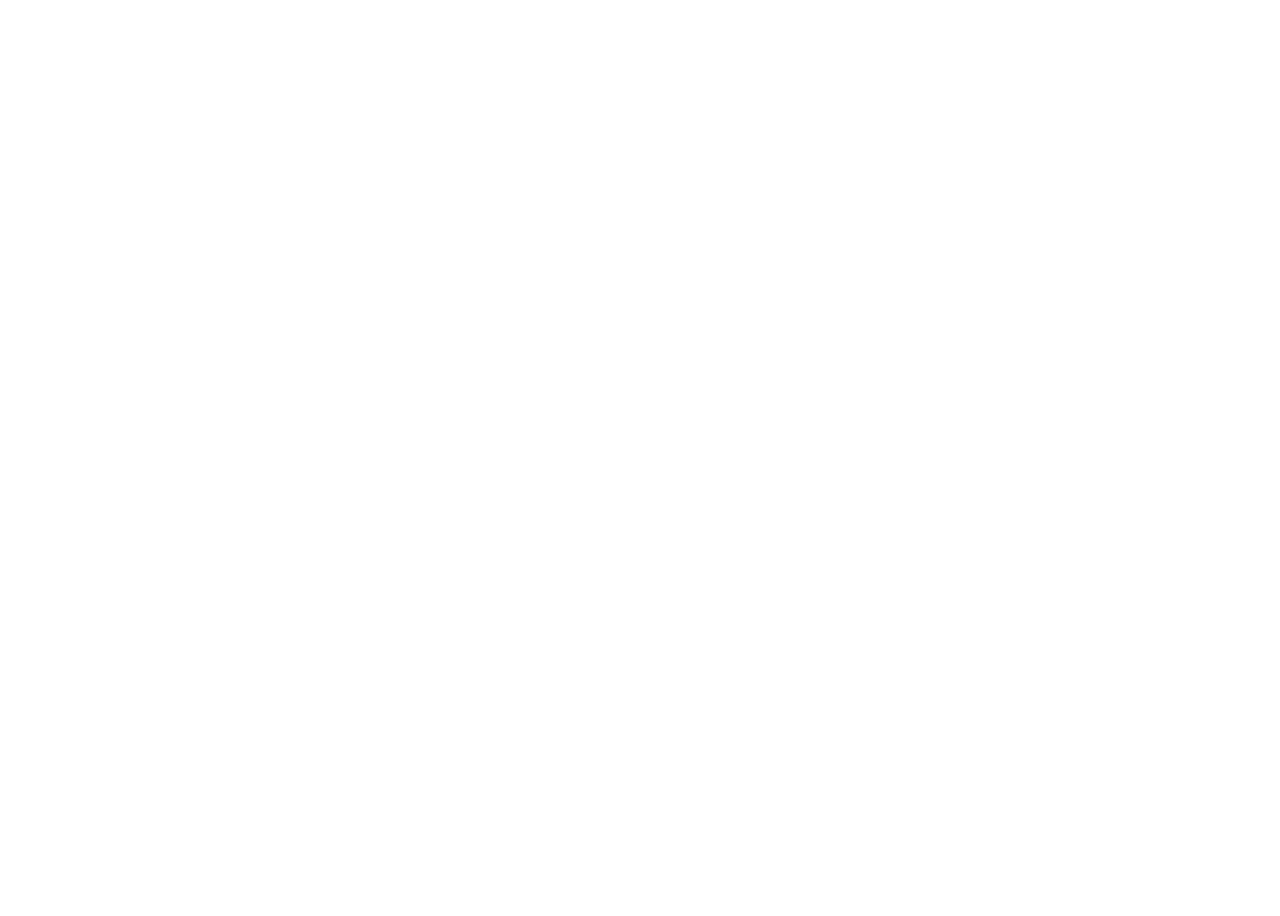
==== Map.html @ 8ecb86ee "created base for map" ====
<!DOCTYPE html>

<head>
    <title>MillsPedia Map</title>
    <link rel="stylesheet" href="https://unpkg.com/leaflet@1.9.4/dist/leaflet.css" integrity="sha256-p4NxAoJBhIIN+hmNHrzRCf9tD/miZyoHS5obTRR9BMY=" crossorigin="" />
    <style> 
        #map { 
            width: 100%; 
            height: 100vh; }
        .image{
            width: 300px;
        }
    </style>
</head>



<body>
    <div id="map"></div>
</body>

<script src="https://unpkg.com/leaflet@1.9.4/dist/leaflet.js" integrity="sha256-20nQCchB9co0qIjJZRGuk2/Z9VM+kNiyxNV1lvTlZBo=" crossorigin=""></script>

<script>
    //Setup of map
    var map = L.map('map').setView([37.780508, -122.183204
], 16);
    L.tileLayer('https://tile.openstreetmap.org/{z}/{x}/{y}.png', {
    minZoom: 15,
    maxZoom: 18,
    attribution: '&copy; <a href="http://www.openstreetmap.org/copyright">OpenStreetMap</a>'
}).addTo(map);

    //Marker setup
    var marker = L.marker([37.780508, -122.183204]).addTo(map);
    var marker1 = L.marker([37.779114, -122.18232]).addTo(map);
    marker.bindPopup("<b>Welcome to mills!</b><br>Test popup.").openPopup();
    marker1.bindPopup("<img class ='image' src='/doggers.jpg'><b>This is the oval!</b><br><a href='https://quarterly.mills.edu/the-gregarious-ghosts-of-mills/'>Cute dogs were buried here</a>").openPopup();

    //Popup setup
    // var popup = L.popup();
    // function onMapClick(e) {
    // popup
    //     .setLatLng(e.latlng)
    //     .setContent(e.latlng.toString())
    //     .openOn(map);
    // }
    // map.on('click', onMapClick);

</script>
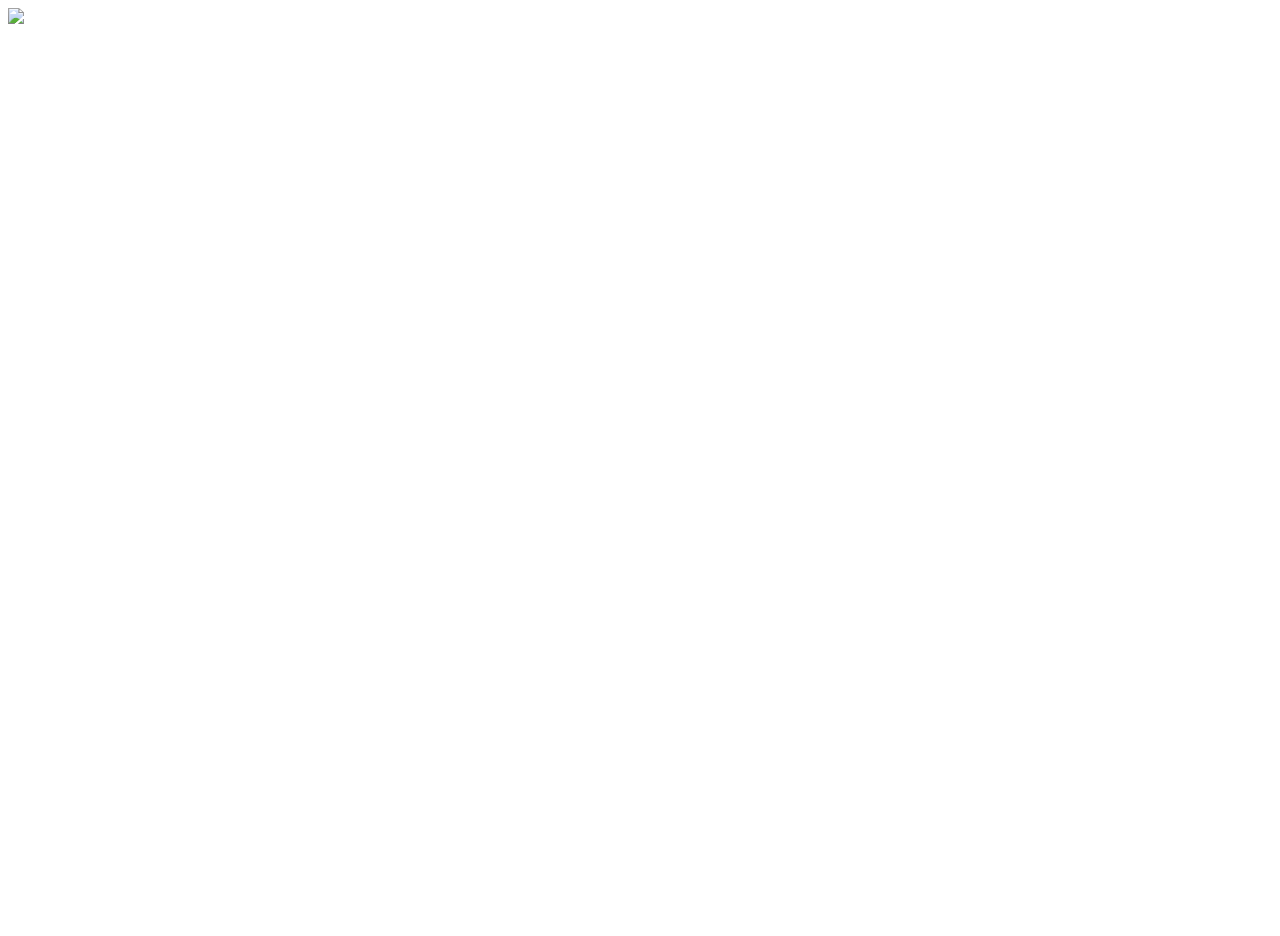
==== commit 7a84eba2: "added option to add photos to every pin" ====
--- a/Map.html
+++ b/Map.html
@@ -8,7 +8,7 @@
             width: 100%; 
             height: 100vh; }
         .image{
-            width: 300px;
+            width: 200px;
         }
     </style>
 </head>
@@ -16,6 +16,7 @@
 
 
 <body>
+    <img src="secrets/doggers.jpg">
     <div id="map"></div>
 </body>
 
@@ -31,20 +32,44 @@
     attribution: '&copy; <a href="http://www.openstreetmap.org/copyright">OpenStreetMap</a>'
 }).addTo(map);
 
+
+    //Put picture over mills area
+    var errorOverlayUrl = 'https://cdn-icons-png.flaticon.com/512/110/110686.png';
+    var altText = 'Image of Newark, N.J. in 1922. Source: The University of Texas at Austin, UT Libraries Map Collection.';
+    var latLngBounds = L.latLngBounds([[37.784131, -122.188051], [37.775506, -122.175466]]);
+
+    var imageOverlay = L.imageOverlay('secrets/campus.png', latLngBounds, {
+    opacity: 1,
+    errorOverlayUrl: errorOverlayUrl,
+    alt: altText,
+    interactive: true
+}).addTo(map);
+
+    //Arrays of all info
+    var markers = [
+    ["Mills Hall", "Mills Hall is the oldest building on this campus and is named after Susan Mills. This building is currently used for administrative offices, classes, and residence for some faculty.", "The hall is home to a collection of tea kettles from all over the world that one of the former presidents used to collect", 37.779612, -122.182107],
+    ["Mary Atkins", "Mary Atkins is the student leadership building named after the original founder of Mills, Mary Atkins.", "SGA meetings have been held in Mary Atkins since the inception of the college", 37.781116, -122.180928],
+    ["El Campanil (Clock Tower)", "Designed by renowned architect Julia Morgans, this over 115-year-old clock tower oversees the college and informs the students of a new hour.", "Due to its innovative use of reinforced concrete, the clock tower had been the only building in Mills to survive the San Francisco earthquake", 37.778683, -122.182452],
+    ["Orchard Meadow", "test", null, 37.782323, -122.182914],
+    ["Solidarity Lounge", "A safe place for students of all backgrounds to study and meet with other students", "This is where MillsPedia was developed!", 37.78065, -122.18111]
+    ];
+    var pictures = ['secrets/doggers.jpg', 'secrets/doggerts.png', 'secrets/doggerts.png', 'secrets/doggerts.png', 'secrets/doggerts.png'];
+
     //Marker setup
-    var marker = L.marker([37.780508, -122.183204]).addTo(map);
-    var marker1 = L.marker([37.779114, -122.18232]).addTo(map);
-    marker.bindPopup("<b>Welcome to mills!</b><br>Test popup.").openPopup();
-    marker1.bindPopup("<img class ='image' src='/doggers.jpg'><b>This is the oval!</b><br><a href='https://quarterly.mills.edu/the-gregarious-ghosts-of-mills/'>Cute dogs were buried here</a>").openPopup();
+    for(const i of markers){
+        var marker = L.marker([i[3], i[4]]).addTo(map);
+        marker.bindPopup("<img class ='image' src=" + pictures[markers.indexOf(i)] +"> <h2>" + i[0] + "</h2>" + i[1]+ "<br><b>Fun fact: </b>" + i[2]).openPopup();
+        
+    }
 
     //Popup setup
-    // var popup = L.popup();
-    // function onMapClick(e) {
-    // popup
-    //     .setLatLng(e.latlng)
-    //     .setContent(e.latlng.toString())
-    //     .openOn(map);
-    // }
-    // map.on('click', onMapClick);
+    var popup = L.popup();
+    function onMapClick(e) {
+    popup
+        .setLatLng(e.latlng)
+        .setContent(e.latlng.toString())
+        .openOn(map);
+    }
+    map.on('click', onMapClick);
 
 </script>